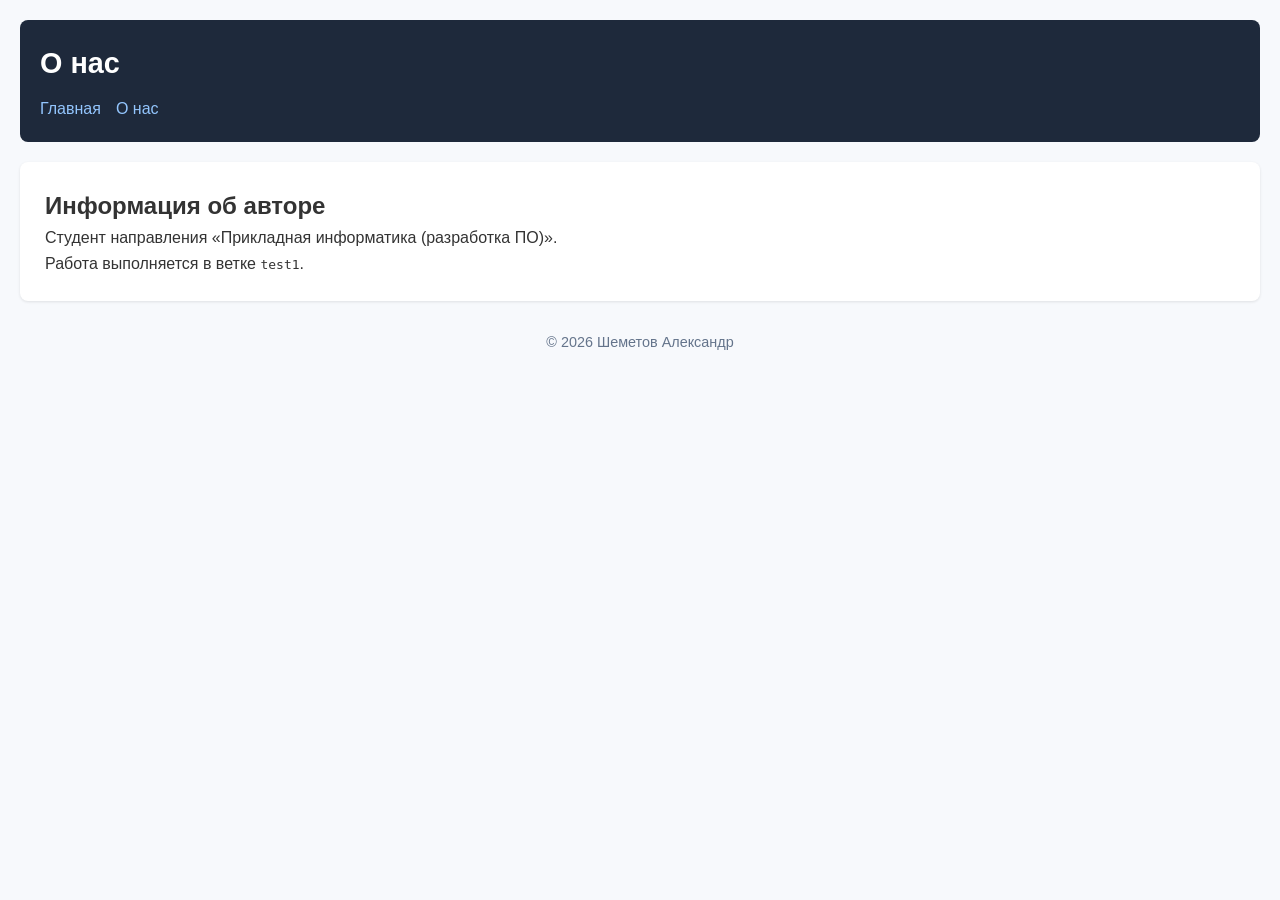
==== about.html @ c7988729 "feat(test1): добавить страницу about.html и стили для бейджей" ====
<!DOCTYPE html>
<html lang="ru">
<head>
    <meta charset="UTF-8">
    <meta name="viewport" content="width=device-width, initial-scale=1.0">
    <title>О нас - Практическая работа по GIT</title>
    <link rel="stylesheet" href="style.css">
</head>
<body>
    <header>
        <h1>О нас</h1>
        <nav>
            <ul>
                <li><a href="index.html">Главная</a></li>
                <li><a href="about.html">О нас</a></li>
            </ul>
        </nav>
    </header>

    <main>
        <section>
            <h2>Информация об авторе</h2>
            <p>Студент направления «Прикладная информатика (разработка ПО)».</p>
            <p>Работа выполняется в ветке <code>test1</code>.</p>
        </section>
    </main>

    <footer>
        <p>&copy; 2026 Шеметов Александр</p>
    </footer>
</body>
</html>
---- style.css ----
* {
    box-sizing: border-box;
    margin: 0;
    padding: 0;
}

body {
    font-family: -apple-system, BlinkMacSystemFont, "Segoe UI", Roboto, Helvetica, Arial, sans-serif;
    line-height: 1.6;
    color: #333;
    background-color: #f7f9fc;
    padding: 20px;
}

header {
    background: #1e293b;
    color: #fff;
    padding: 20px;
    border-radius: 8px;
    margin-bottom: 20px;
}

header h1 {
    font-size: 1.8rem;
    margin-bottom: 10px;
}

nav ul {
    list-style: none;
    display: flex;
    gap: 15px;
}

nav a {
    color: #93c5fd;
    text-decoration: none;
    font-weight: 500;
}

nav a:hover {
    text-decoration: underline;
}

main {
    background: #fff;
    padding: 25px;
    border-radius: 8px;
    box-shadow: 0 1px 3px rgba(0,0,0,0.1);
    margin-bottom: 20px;
}

footer {
    text-align: center;
    color: #64748b;
    font-size: 0.9rem;
    padding: 10px;
}

.badge {
    display: inline-block;
    padding: 4px 8px;
    background: #e2e8f0;
    border-radius: 4px;
    font-size: 0.85rem;
}
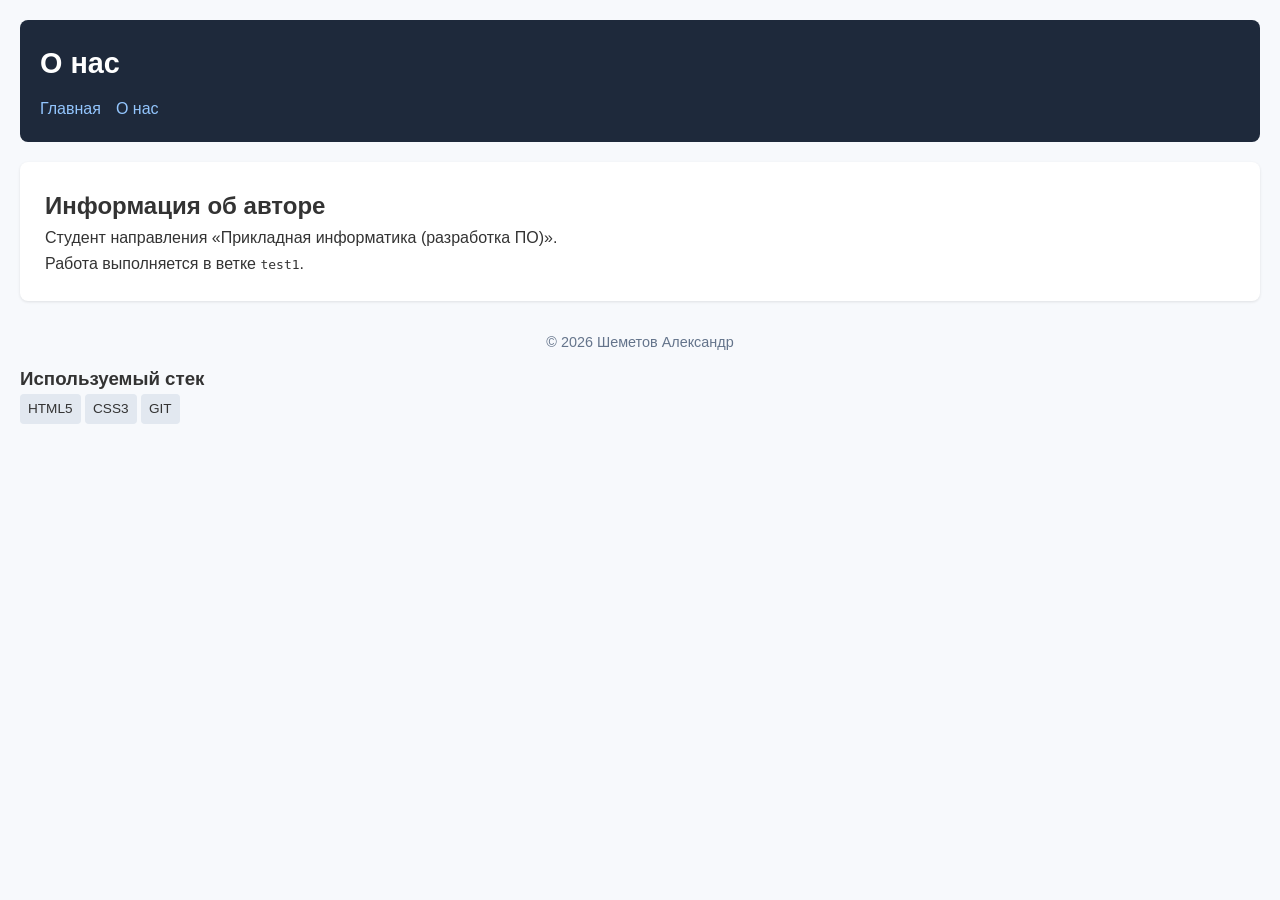
==== commit 377554c5: "feat(test1): расширить информацию на странице about.html (блок навыков)" ====
--- a/about.html
+++ b/about.html
@@ -30,3 +30,11 @@
     </footer>
 </body>
 </html>
+
+<!-- Дополнительный блок информации -->
+<section class="skills">
+    <h3>Используемый стек</h3>
+    <span class="badge">HTML5</span>
+    <span class="badge">CSS3</span>
+    <span class="badge">GIT</span>
+</section>
